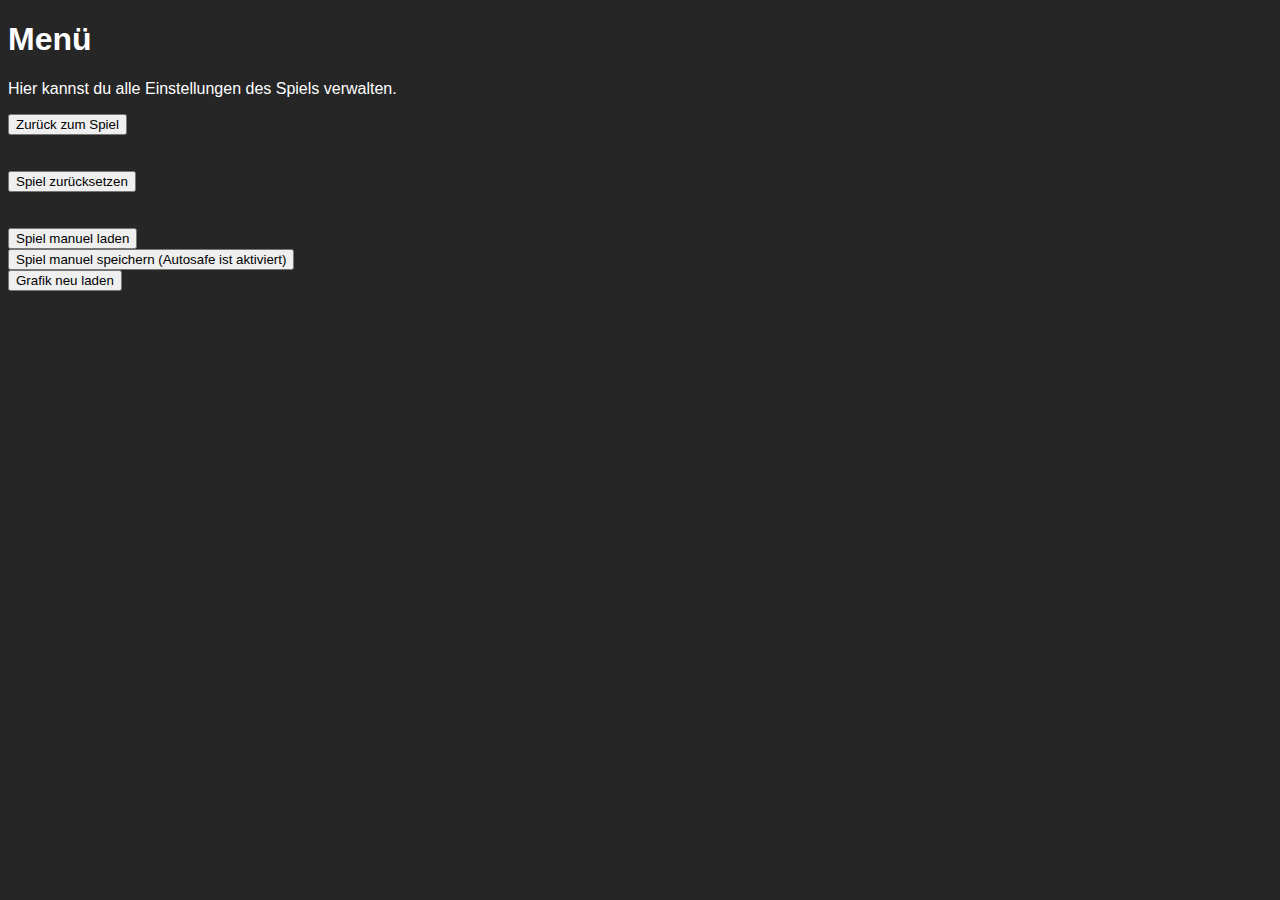
==== menu.html @ 1c44345e "mehr auswahl im menü" ====
<!DOCTYPE html>
<html lang="en">

<head>
    <meta charset="UTF-8">
    <meta http-equiv="X-UA-Compatible" content="IE=edge">
    <meta name="viewport" content="width=device-width, initial-scale=1.0">
    <title>Upgrade it !</title>
    <link rel="stylesheet" href="style.css">
</head>

<body>
    <h1 id="Kontostand">Menü</h1>
    <p id="gpros">Hier kannst du alle Einstellungen des Spiels verwalten.</p>
    <button id="backtogame" onclick="location.assign('index.html')">Zurück zum Spiel</button> <br><br><br>
    <button onclick="reset()">Spiel zurücksetzen</button> <br><br><br>
    <button onclick="gameLoad(); window.alert('Spiel erfolgreich geladen!')">Spiel manuel laden</button> <br>
    <button onclick="gameSave(); window.alert('Spiel erfolgreich gespeichert!')">Spiel manuel speichern (Autosafe ist aktiviert)</button> <br>
    <button onclick="update(); window.alert('Grafik wurde erfolgreich neugeladen!')">Grafik neu laden</button>
</body>

</html>
<script src="script.js"></script>
---- style.css ----
body {
    background-color: #262626;
    color: white;
    font-family: "Roboto", sans-serif;
}

.gold {
    background-color: #FFD700;
}

.dia {
    background-color: #00d0ff;
}

.silver {
    background-color: #C0C0C0;
}

#Goldmine-div {
    background-color: #4f4e4e;
}

#Diamine-div {
    background-color: #4f4e4e;
}

#Silbermine-div {
    background-color: #4f4e4e;
}
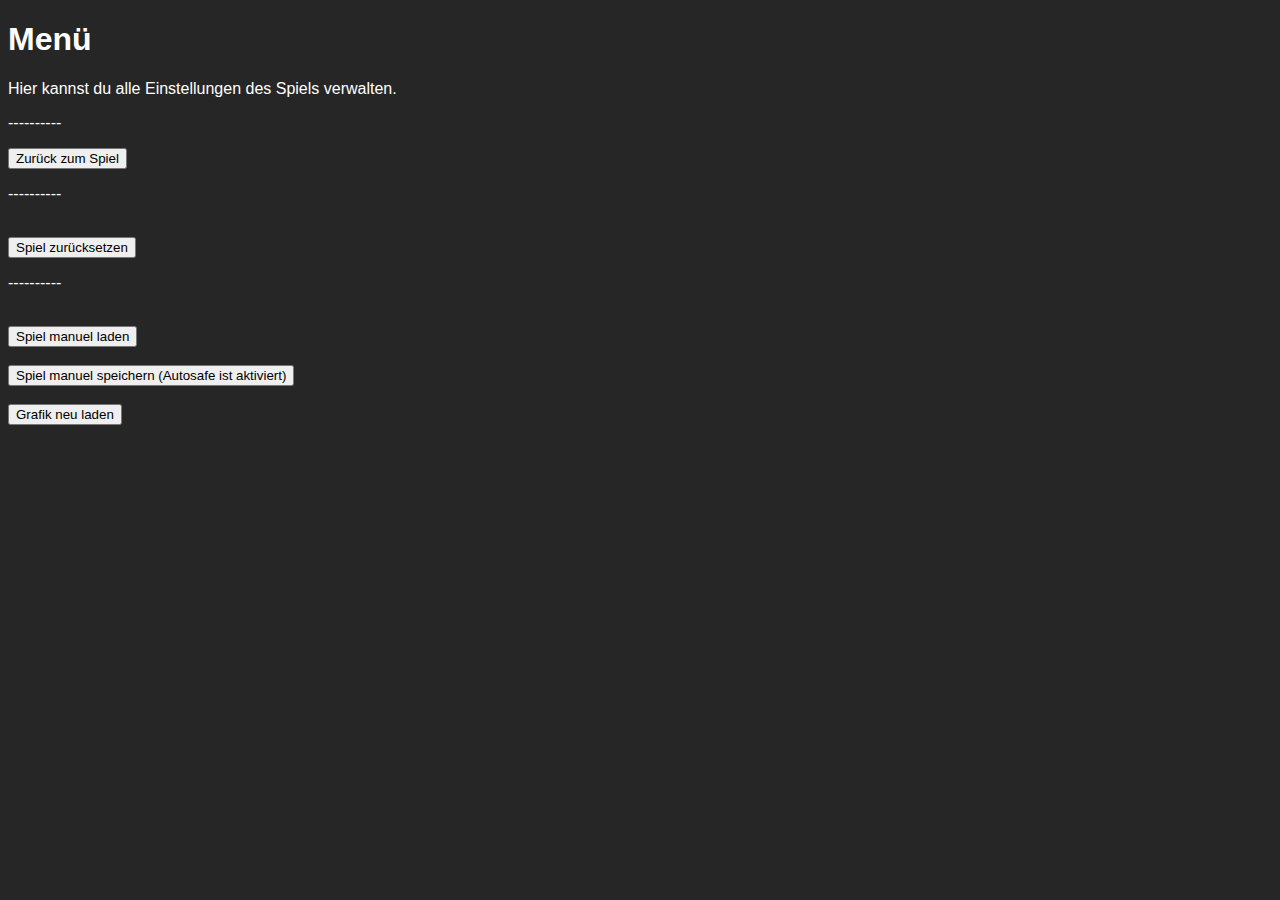
==== commit d9296204: "schöneres ui" ====
--- a/menu.html
+++ b/menu.html
@@ -12,10 +12,13 @@
 <body>
     <h1 id="Kontostand">Menü</h1>
     <p id="gpros">Hier kannst du alle Einstellungen des Spiels verwalten.</p>
-    <button id="backtogame" onclick="location.assign('index.html')">Zurück zum Spiel</button> <br><br><br>
-    <button onclick="reset()">Spiel zurücksetzen</button> <br><br><br>
-    <button onclick="gameLoad(); window.alert('Spiel erfolgreich geladen!')">Spiel manuel laden</button> <br>
-    <button onclick="gameSave(); window.alert('Spiel erfolgreich gespeichert!')">Spiel manuel speichern (Autosafe ist aktiviert)</button> <br>
+    <p>----------</p>
+    <button id="backtogame" onclick="location.assign('index.html')">Zurück zum Spiel</button> <br>
+    <p>----------</p><br>
+    <button onclick="reset()">Spiel zurücksetzen</button> <br>
+    <p>----------</p> <br>
+    <button onclick="gameLoad(); window.alert('Spiel erfolgreich geladen!')">Spiel manuel laden</button> <br> <br>
+    <button onclick="gameSave(); window.alert('Spiel erfolgreich gespeichert!')">Spiel manuel speichern (Autosafe ist aktiviert)</button> <br> <br>
     <button onclick="update(); window.alert('Grafik wurde erfolgreich neugeladen!')">Grafik neu laden</button>
 </body>
 
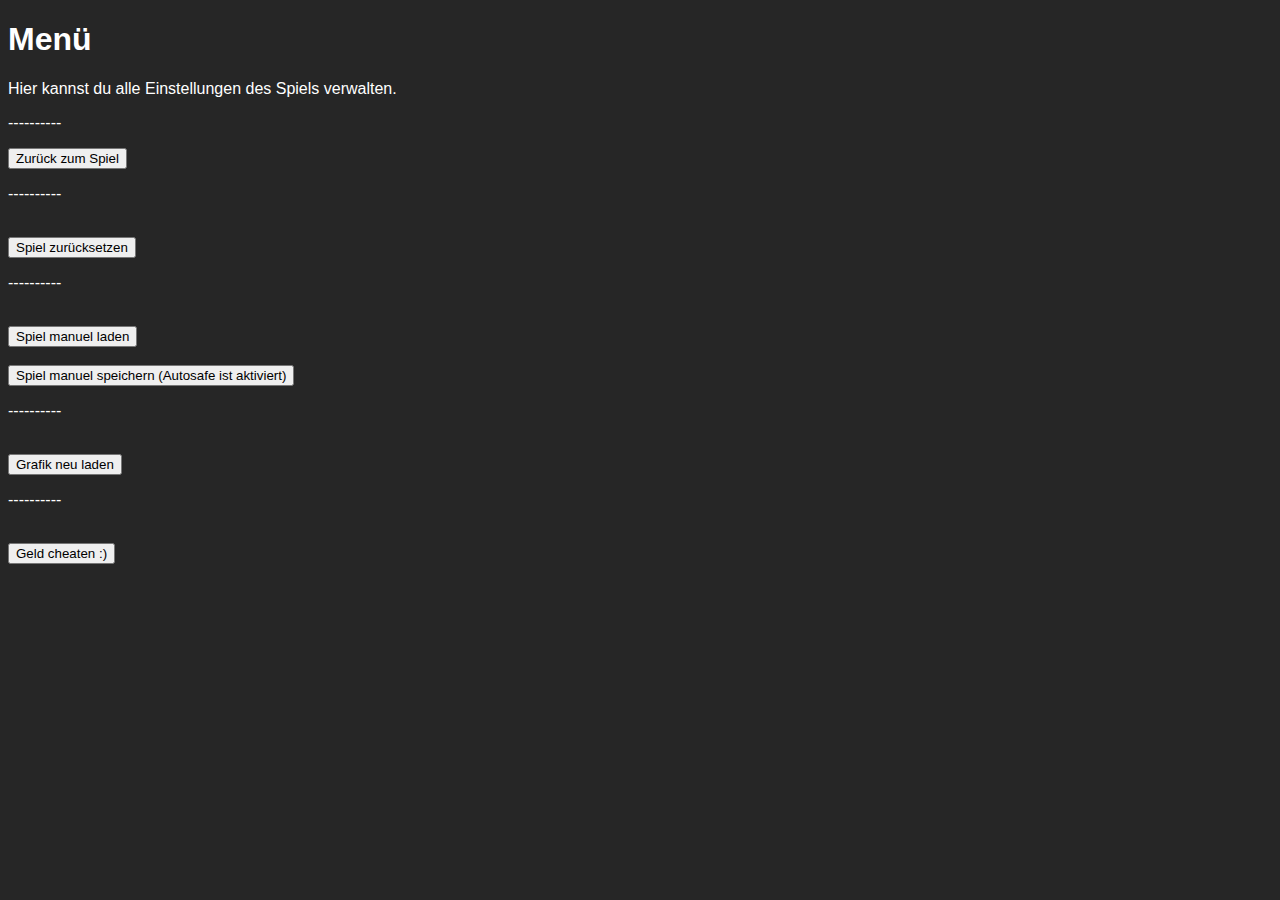
==== commit d0d47d96: "cheat" ====
--- a/menu.html
+++ b/menu.html
@@ -18,8 +18,11 @@
     <button onclick="reset()">Spiel zurücksetzen</button> <br>
     <p>----------</p> <br>
     <button onclick="gameLoad(); window.alert('Spiel erfolgreich geladen!')">Spiel manuel laden</button> <br> <br>
-    <button onclick="gameSave(); window.alert('Spiel erfolgreich gespeichert!')">Spiel manuel speichern (Autosafe ist aktiviert)</button> <br> <br>
-    <button onclick="update(); window.alert('Grafik wurde erfolgreich neugeladen!')">Grafik neu laden</button>
+    <button onclick="gameSave(); window.alert('Spiel erfolgreich gespeichert!')">Spiel manuel speichern (Autosafe ist aktiviert)</button> <br>
+    <p>----------</p> <br>
+    <button onclick="update(); window.alert('Grafik wurde erfolgreich neugeladen!')">Grafik neu laden</button> <br>
+    <p>----------</p> <br>
+    <button onclick="cheat_geld()">Geld cheaten :)</button>
 </body>
 
 </html>
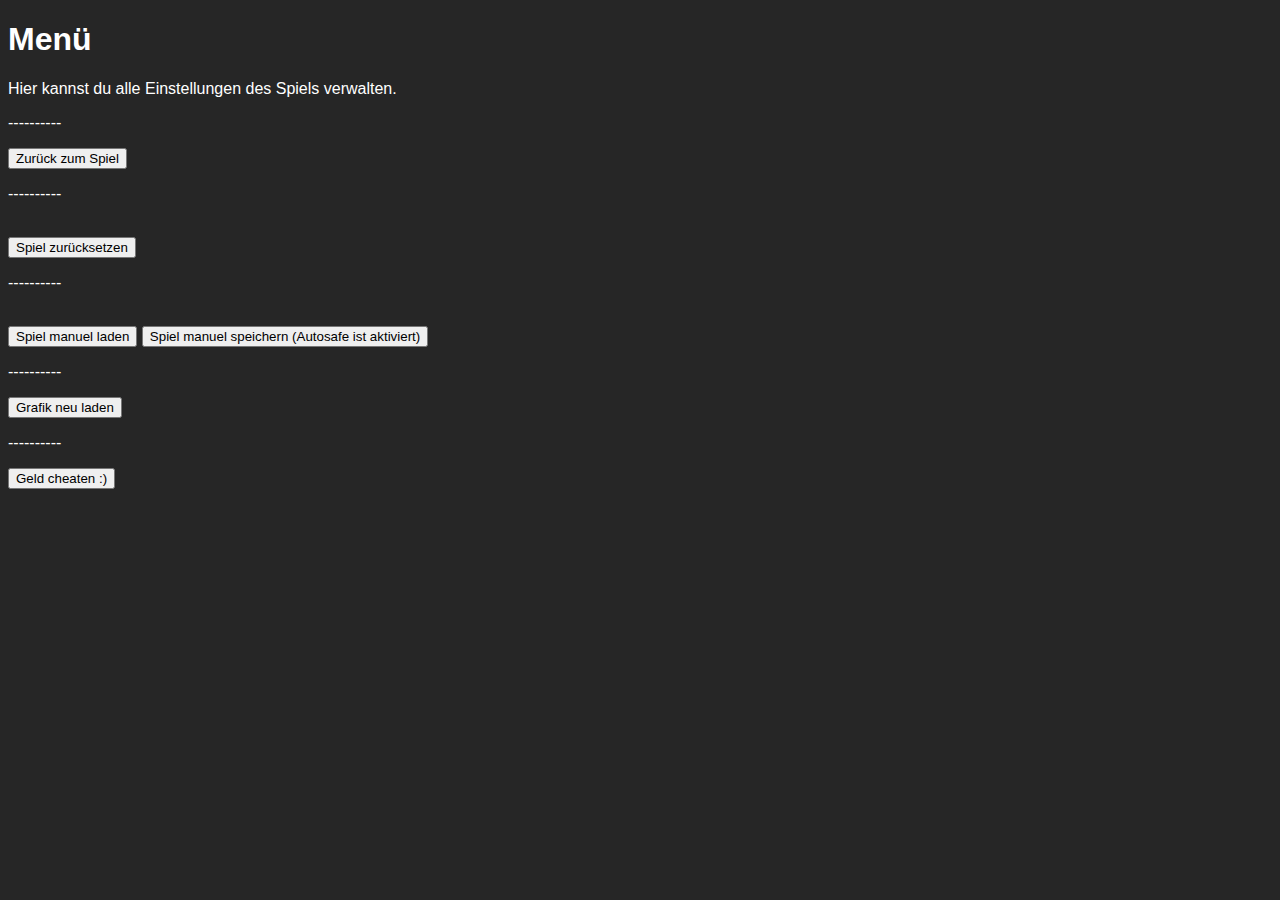
==== commit f2a458b0: "cheat update" ====
--- a/menu.html
+++ b/menu.html
@@ -5,7 +5,7 @@
     <meta charset="UTF-8">
     <meta http-equiv="X-UA-Compatible" content="IE=edge">
     <meta name="viewport" content="width=device-width, initial-scale=1.0">
-    <title>Upgrade it !</title>
+    <title>upgrade it! | Menü</title>
     <link rel="stylesheet" href="style.css">
 </head>
 
@@ -17,11 +17,11 @@
     <p>----------</p><br>
     <button onclick="reset()">Spiel zurücksetzen</button> <br>
     <p>----------</p> <br>
-    <button onclick="gameLoad(); window.alert('Spiel erfolgreich geladen!')">Spiel manuel laden</button> <br> <br>
+    <button onclick="gameLoad(); window.alert('Spiel erfolgreich geladen!')">Spiel manuel laden</button>
     <button onclick="gameSave(); window.alert('Spiel erfolgreich gespeichert!')">Spiel manuel speichern (Autosafe ist aktiviert)</button> <br>
-    <p>----------</p> <br>
+    <p>----------</p>
     <button onclick="update(); window.alert('Grafik wurde erfolgreich neugeladen!')">Grafik neu laden</button> <br>
-    <p>----------</p> <br>
+    <p>----------</p>
     <button onclick="cheat_geld()">Geld cheaten :)</button>
 </body>
 
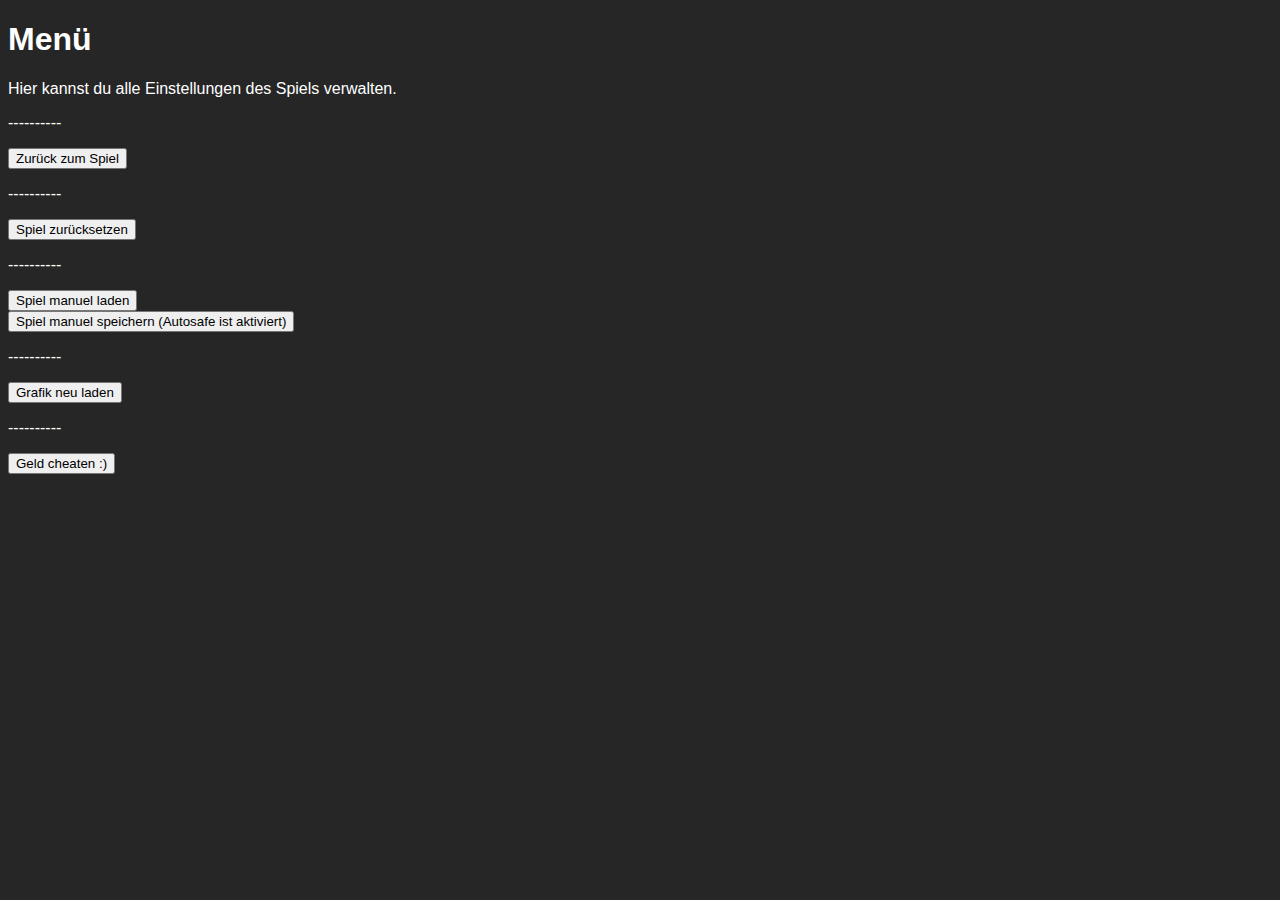
==== commit 4fc6b3a1: "abstandsregeln ge" ====
--- a/menu.html
+++ b/menu.html
@@ -14,10 +14,10 @@
     <p id="gpros">Hier kannst du alle Einstellungen des Spiels verwalten.</p>
     <p>----------</p>
     <button id="backtogame" onclick="location.assign('index.html')">Zurück zum Spiel</button> <br>
-    <p>----------</p><br>
+    <p>----------</p>
     <button onclick="reset()">Spiel zurücksetzen</button> <br>
-    <p>----------</p> <br>
-    <button onclick="gameLoad(); window.alert('Spiel erfolgreich geladen!')">Spiel manuel laden</button>
+    <p>----------</p>
+    <button onclick="gameLoad(); window.alert('Spiel erfolgreich geladen!')">Spiel manuel laden</button><br>
     <button onclick="gameSave(); window.alert('Spiel erfolgreich gespeichert!')">Spiel manuel speichern (Autosafe ist aktiviert)</button> <br>
     <p>----------</p>
     <button onclick="update(); window.alert('Grafik wurde erfolgreich neugeladen!')">Grafik neu laden</button> <br>
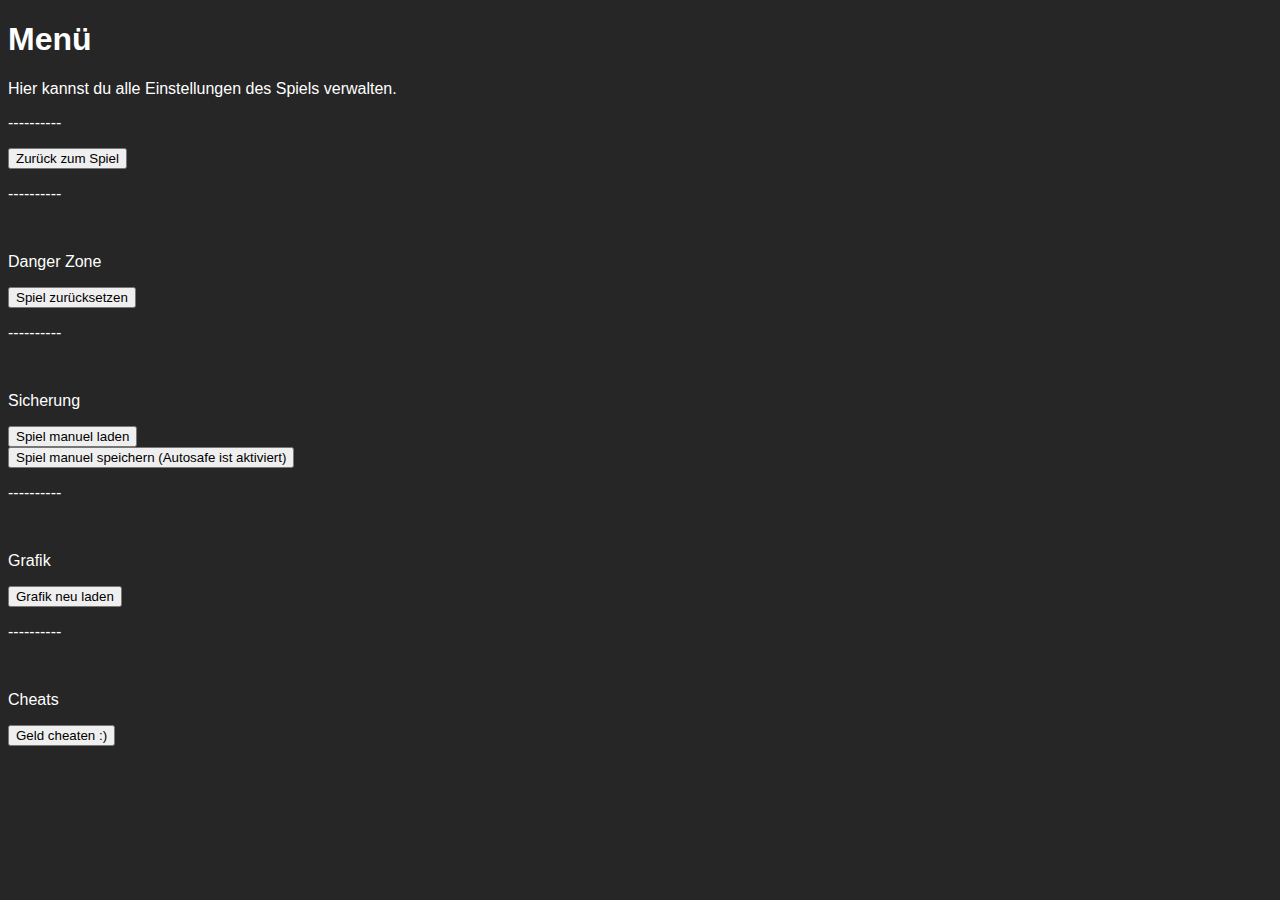
==== commit 207405d1: "überschriften und abstände" ====
--- a/menu.html
+++ b/menu.html
@@ -14,14 +14,18 @@
     <p id="gpros">Hier kannst du alle Einstellungen des Spiels verwalten.</p>
     <p>----------</p>
     <button id="backtogame" onclick="location.assign('index.html')">Zurück zum Spiel</button> <br>
-    <p>----------</p>
+    <p>----------</p><br>
+    <p>Danger Zone</p>
     <button onclick="reset()">Spiel zurücksetzen</button> <br>
-    <p>----------</p>
+    <p>----------</p><br>
+    <p>Sicherung</p>
     <button onclick="gameLoad(); window.alert('Spiel erfolgreich geladen!')">Spiel manuel laden</button><br>
     <button onclick="gameSave(); window.alert('Spiel erfolgreich gespeichert!')">Spiel manuel speichern (Autosafe ist aktiviert)</button> <br>
-    <p>----------</p>
+    <p>----------</p><br>
+    <p>Grafik</p>
     <button onclick="update(); window.alert('Grafik wurde erfolgreich neugeladen!')">Grafik neu laden</button> <br>
-    <p>----------</p>
+    <p>----------</p><br>
+    <p>Cheats</p>
     <button onclick="cheat_geld()">Geld cheaten :)</button>
 </body>
 
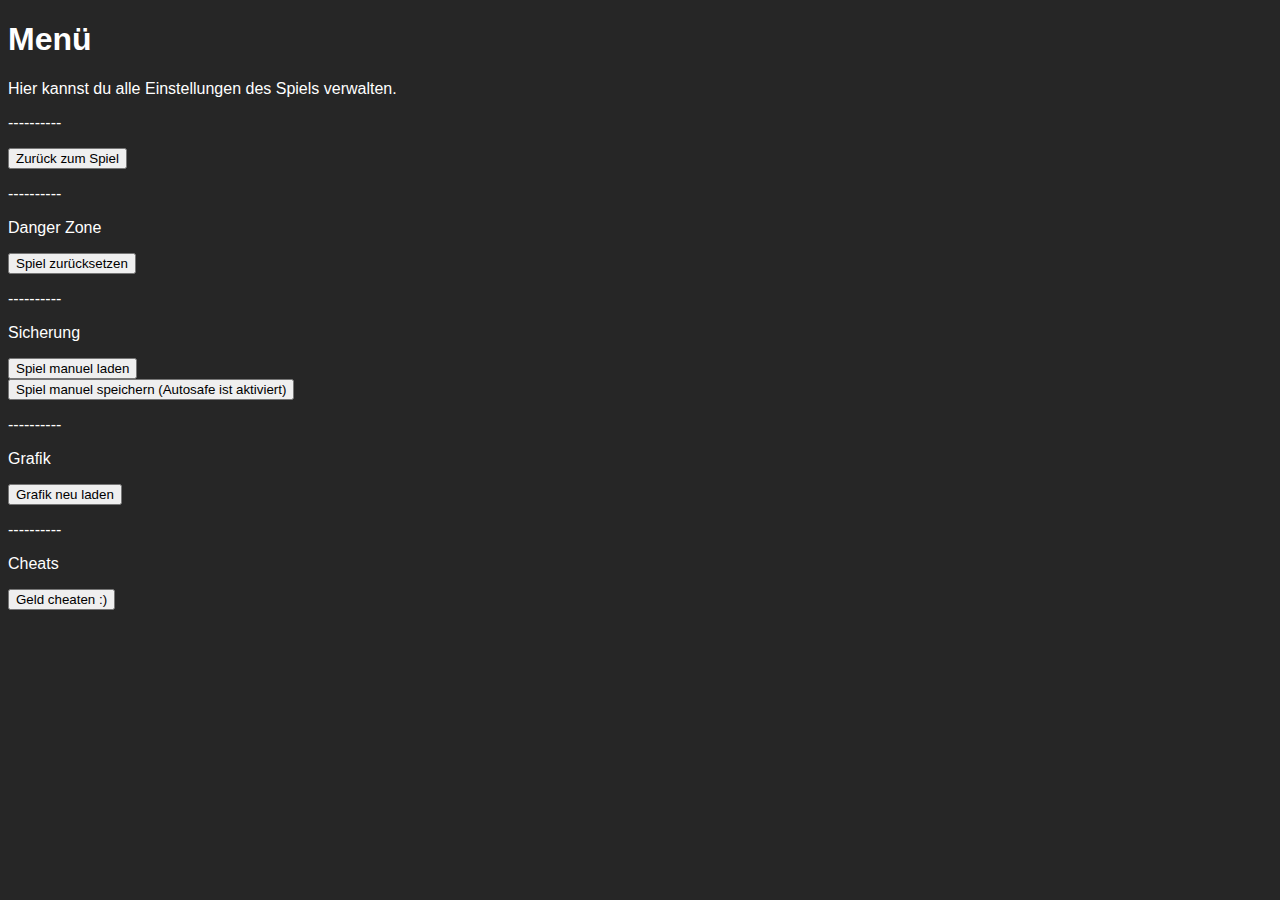
==== commit 0162d125: "anti-br" ====
--- a/menu.html
+++ b/menu.html
@@ -14,17 +14,17 @@
     <p id="gpros">Hier kannst du alle Einstellungen des Spiels verwalten.</p>
     <p>----------</p>
     <button id="backtogame" onclick="location.assign('index.html')">Zurück zum Spiel</button> <br>
-    <p>----------</p><br>
+    <p>----------</p>
     <p>Danger Zone</p>
     <button onclick="reset()">Spiel zurücksetzen</button> <br>
-    <p>----------</p><br>
+    <p>----------</p>
     <p>Sicherung</p>
     <button onclick="gameLoad(); window.alert('Spiel erfolgreich geladen!')">Spiel manuel laden</button><br>
     <button onclick="gameSave(); window.alert('Spiel erfolgreich gespeichert!')">Spiel manuel speichern (Autosafe ist aktiviert)</button> <br>
-    <p>----------</p><br>
+    <p>----------</p>
     <p>Grafik</p>
     <button onclick="update(); window.alert('Grafik wurde erfolgreich neugeladen!')">Grafik neu laden</button> <br>
-    <p>----------</p><br>
+    <p>----------</p>
     <p>Cheats</p>
     <button onclick="cheat_geld()">Geld cheaten :)</button>
 </body>
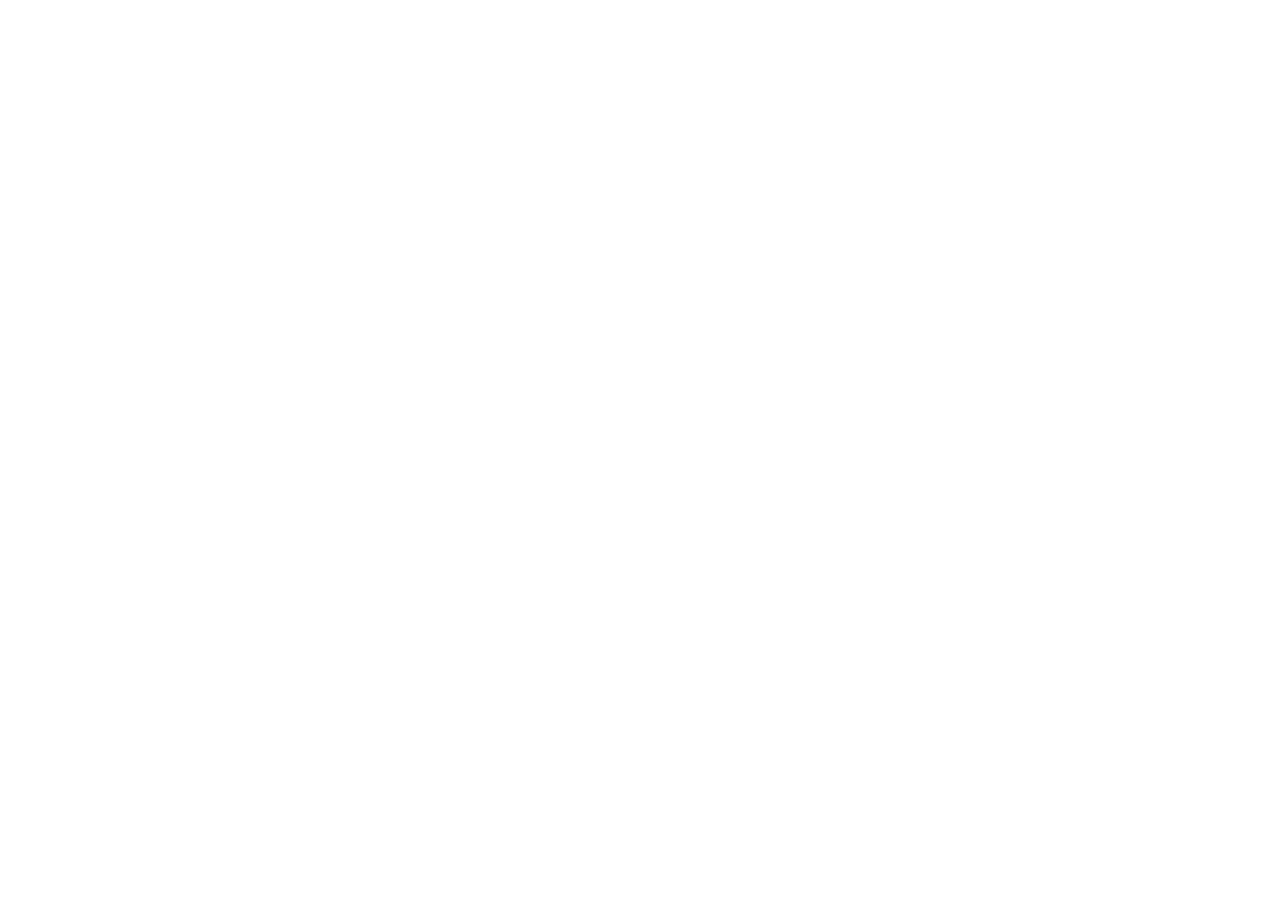
==== commit 92947f51: "sessionids" ====
--- a/menu.html
+++ b/menu.html
@@ -13,7 +13,7 @@
     <h1 id="Kontostand">Menü</h1>
     <p id="gpros">Hier kannst du alle Einstellungen des Spiels verwalten.</p>
     <p>----------</p>
-    <button id="backtogame" onclick="location.assign('index.html')">Zurück zum Spiel</button> <br>
+    <button id="backtogame" onclick="location.assign('index.html?sessionId=' + newSessionId())">Zurück zum Spiel</button> <br>
     <p>----------</p>
     <p>Danger Zone</p>
     <button onclick="reset()">Spiel zurücksetzen</button> <br>
